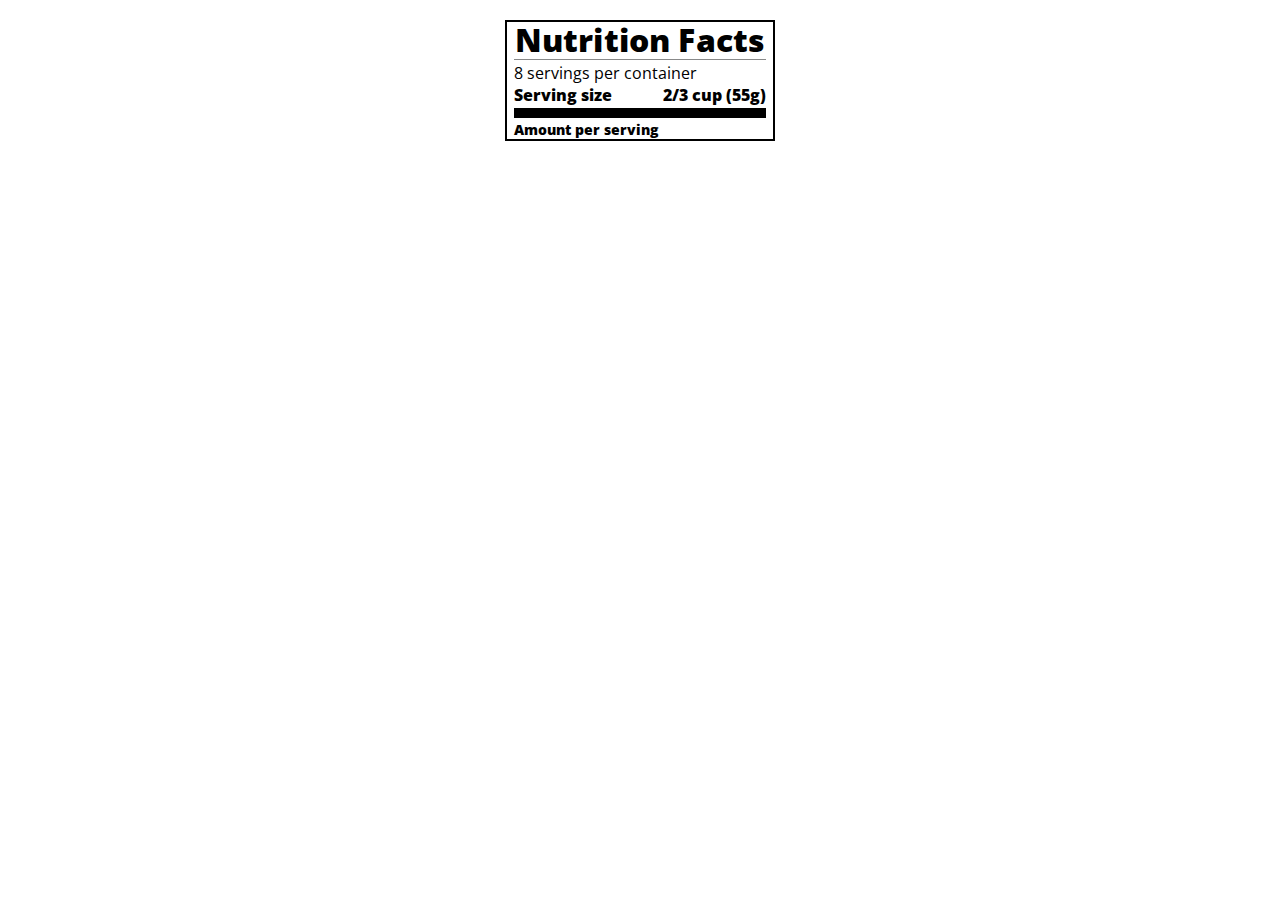
==== FreeCodeCamp/Responsive Web Design/Building a Nutrition Label/index.html @ 584ee56a "first part of Label" ====
<!DOCTYPE html>
<html lang="en">

<head>
  <meta charset="UTF-8">
  <title>Nutrition Label</title>
  <link rel="stylesheet" href="https://fonts.googleapis.com/css?family=Open+Sans:400,700,800">
  <link rel="stylesheet" href="./styles.css">
</head>

<body>

    <div class="label">
<header>
    
        <h1 class="bold">Nutrition Facts</h1>
        <div class="divider"></div>
    <p>8 servings per container</p>
    <p class="bold">Serving size <span>2/3 cup (55g)</span></p>

</header>
<div class="divider large"></div>
<div class="calories-info">
    <div class="left-container">
        <h2 class="bold small-text">Amount per serving</h2>
    </div>
</div>
    </div>

</body>
</html>
---- FreeCodeCamp/Responsive Web Design/Building a Nutrition Label/styles.css ----
* {
    box-sizing: border-box;
}

body {
    font-family: Open Sans, sans-serif;
}

html {
    font-size: 16px;
}

.label {
    border: 2px solid black;
    width: 270px;
    margin: 20px auto;
    padding: 0 7px;
}

header  h1 {

    text-align: center;
    margin: -4px 0;
    letter-spacing: 0.15px;
}

p {
    margin: 0;
    display: flex;
    justify-content: space-between;
}

.divider {
    border-bottom: 1px solid #888989;
    margin: 2px 0;
}

.bold {
    font-weight: 800;
}

.large {
    height: 10px;
}
.large, .medium {
    background-color: black;
    border: 0;
}

.small-text {
    font-size: 0.85rem;
}

.calories-info h2 {
    margin: 0;
}
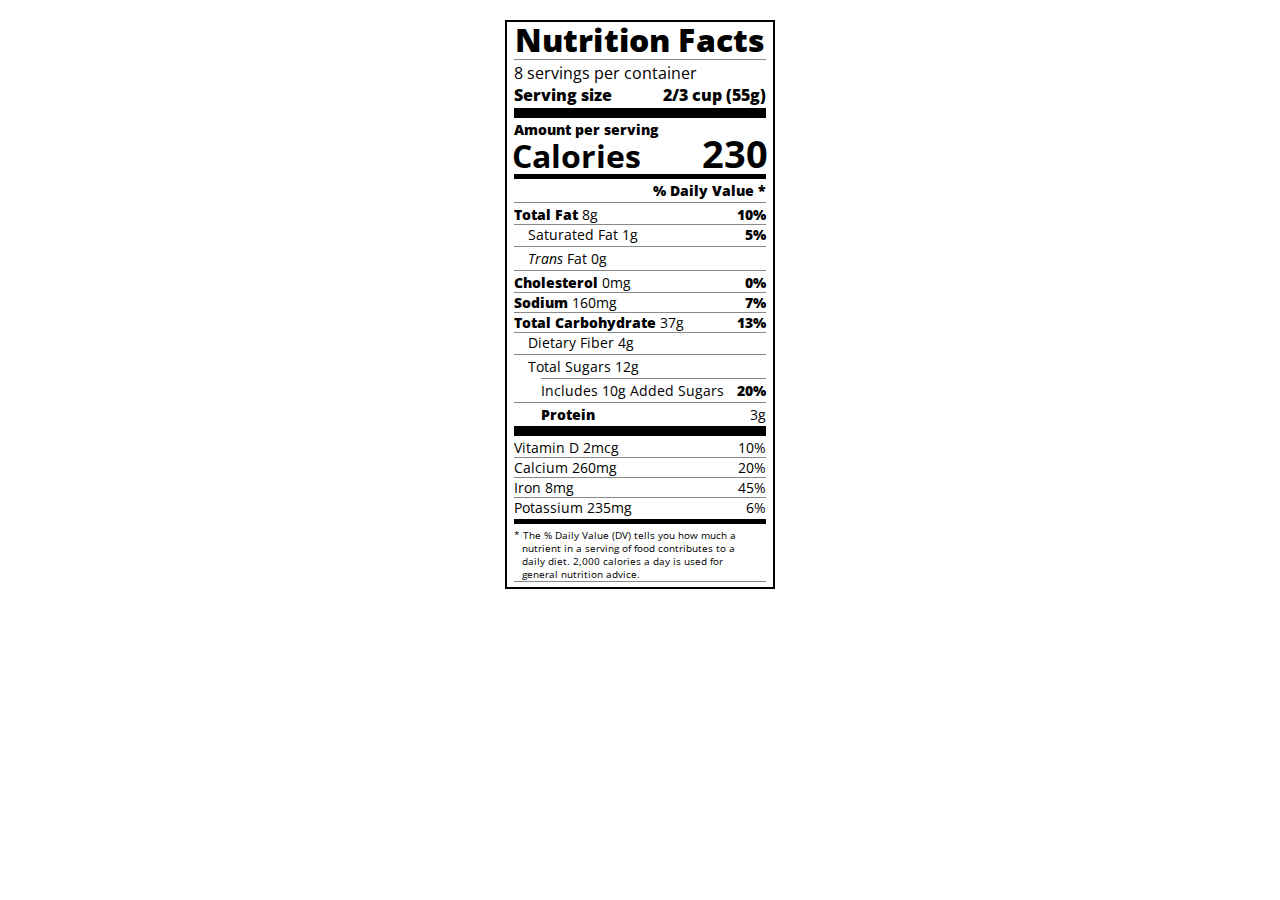
==== commit ef2e92f0: "finsih label" ====
--- a/FreeCodeCamp/Responsive Web Design/Building a Nutrition Label/index.html
+++ b/FreeCodeCamp/Responsive Web Design/Building a Nutrition Label/index.html
@@ -2,30 +2,63 @@
 <html lang="en">
 
 <head>
-  <meta charset="UTF-8">
-  <title>Nutrition Label</title>
-  <link rel="stylesheet" href="https://fonts.googleapis.com/css?family=Open+Sans:400,700,800">
-  <link rel="stylesheet" href="./styles.css">
+    <meta charset="UTF-8">
+    <title>Nutrition Label</title>
+    <link rel="stylesheet" href="https://fonts.googleapis.com/css?family=Open+Sans:400,700,800">
+    <link rel="stylesheet" href="./styles.css">
 </head>
 
 <body>
 
     <div class="label">
-<header>
-    
-        <h1 class="bold">Nutrition Facts</h1>
-        <div class="divider"></div>
-    <p>8 servings per container</p>
-    <p class="bold">Serving size <span>2/3 cup (55g)</span></p>
+        <header>
 
-</header>
-<div class="divider large"></div>
-<div class="calories-info">
-    <div class="left-container">
-        <h2 class="bold small-text">Amount per serving</h2>
-    </div>
-</div>
+            <h1 class="bold">Nutrition Facts</h1>
+            <div class="divider"></div>
+            <p>8 servings per container</p>
+            <p class="bold">Serving size <span>2/3 cup (55g)</span></p>
+
+        </header>
+        <div class="divider large"></div>
+        <div class="calories-info">
+            <div class="left-container">
+                
+
+                <h2 class="bold small-text">Amount per serving</h2>
+                <p>Calories</p>
+
+            </div>
+            <span>230</span>
+        </div>
+        <div class="divider medium"></div>
+        <div class="daily-value small-text">
+            <p class="bold right no-divider">% Daily Value *</p>
+            <div class="divider"></div>
+            <p><span><span class="bold">Total Fat</span> 8g </span><span class="bold">10%</span></p>
+            <p class="indent no-divider">Saturated Fat 1g <span class="bold">5%</span></p>
+            <div class="divider"></div>
+            <p class="indent no-divider"><span><i>Trans</i> Fat 0g</span></p>
+            <div class="divider"></div>
+            <p><span><span class="bold">Cholesterol</span> 0mg </span><span class="bold">0%</span></p>
+            <p><span><span class="bold">Sodium</span> 160mg </span><span class="bold">7%</span></p>
+            <p><span><span class="bold">Total Carbohydrate</span> 37g </span><span class="bold">13%</span></p>
+            <p class="indent no-divider">Dietary Fiber 4g</p>
+            <div class="divider"></div>
+            <p class="indent no-divider">Total Sugars 12g</p>
+            <div class="divider double-indent"></div>
+            <p class="double-indent no-divider">Includes 10g Added Sugars <span class="bold">20%</span></p>
+            <div class="divider"></div>
+            <p class="double-indent no-divider"><span class="bold">Protein</span>3g</p>
+            <div class="divider large"></div>
+            <p>Vitamin D 2mcg <span>10%</span></p>
+            <p>Calcium 260mg <span>20%</span></p>
+            <p>Iron 8mg <span>45%</span></p>
+            <p class="no-divider">Potassium 235mg <span>6%</span></p>
+            <div class="divider medium"></div>
+            <p class="note">* The % Daily Value (DV) tells you how much a nutrient in a serving of food contributes to a daily diet. 2,000 calories a day is used for general nutrition advice.</p>
+        </div>
     </div>
 
 </body>
+
 </html>--- a/FreeCodeCamp/Responsive Web Design/Building a Nutrition Label/styles.css
+++ b/FreeCodeCamp/Responsive Web Design/Building a Nutrition Label/styles.css
@@ -53,4 +53,46 @@
 
 .calories-info h2 {
     margin: 0;
+}
+.calories-info {
+    display: flex;
+    justify-content: space-between;
+    align-items: flex-end;
+}
+
+.left-container p {
+    margin: -5px -2px;
+    font-size: 2em;
+    font-weight: 700;
+}
+
+.calories-info span {
+    font-size: 2.4em;
+    font-weight: 700;
+    margin: -7px -2px;
+}
+
+.medium {
+    height: 5px;
+}
+.right {
+    justify-content: flex-end;
+}
+.indent {
+    margin-left: 1em;
+}
+
+.daily-value p:not(.no-divider) {
+    border-bottom: 1px solid #888989;
+}
+
+.double-indent {
+    margin-left: 2em;
+}
+
+.note {
+    font-size: 0.6rem;
+    margin: 5px 0;
+    padding: 0 8px;
+    text-indent: -8px;
 }